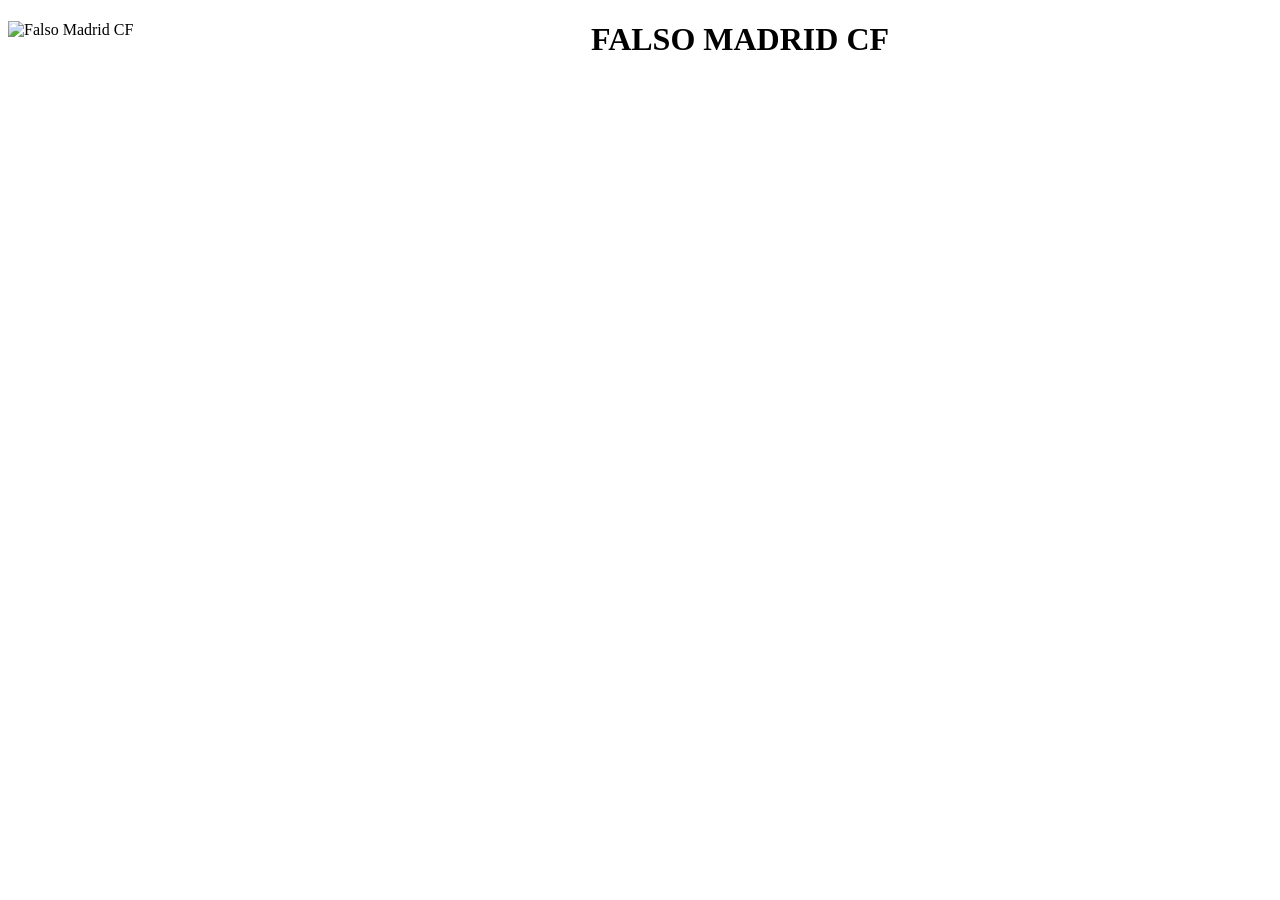
==== index.html @ 019c1492 "Add files via upload" ====
<!DOCTYPE html>
<html lang="en">
<head>
    <meta charset="UTF-8">
    <meta name="viewport" content="width=device-width, initial-scale=1.0">
    <title>Falso Madrid CF</title>
    <link rel="preconnect" href="https://fonts.googleapis.com">
    <link rel="preconnect" href="https://fonts.gstatic.com" crossorigin>
    <link href="https://fonts.googleapis.com/css2?family=Oswald:wght@200..700&display=swap" rel="stylesheet">
</head>
<body>
    <img src="/Gemini_Generated_Image_e3u07ee3u07ee3u0-removebg-preview.png" alt="Falso Madrid CF" align="left" width="200">
    <h1 align="center">FALSO MADRID CF</h1>
</body>
</html>
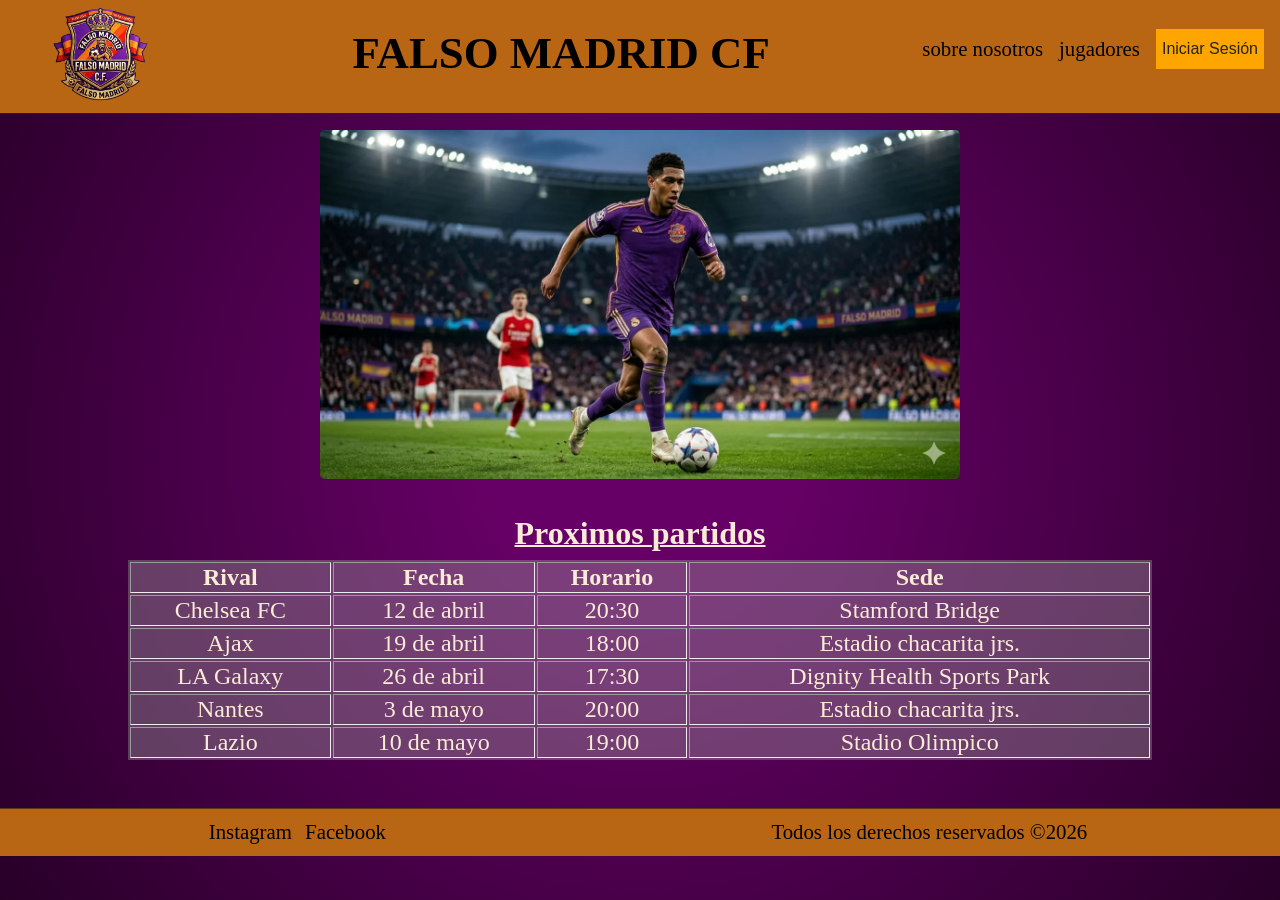
==== commit dfe6fd28: "Add files via upload" ====
--- a/index.html
+++ b/index.html
@@ -3,13 +3,87 @@
 <head>
     <meta charset="UTF-8">
     <meta name="viewport" content="width=device-width, initial-scale=1.0">
+    <link rel="stylesheet" href="https://lh3.googleusercontent.com/gg/[base64]s1600-rj?authuser=1">
+    <meta name="description" content="Falso Madrid CF es un club de fútbol ficticio que se inspira en el Real Madrid CF, pero con un toque de humor y creatividad. Nuestro equipo está formado por jugadores imaginarios que representan la pasión y el espíritu del fútbol, pero con un estilo único y divertido. En Falso Madrid CF, nos esforzamos por ofrecer una experiencia futbolística diferente, llena de risas y entretenimiento para nuestros seguidores. ¡Únete a nosotros en esta aventura futbolística llena de diversión y emoción!">
+    <link rel="shortcut icon" href="LogoFalsoMadrid.png" type="image/x-icon">
+    <link rel="stylesheet" href="index.css">
     <title>Falso Madrid CF</title>
-    <link rel="preconnect" href="https://fonts.googleapis.com">
-    <link rel="preconnect" href="https://fonts.gstatic.com" crossorigin>
-    <link href="https://fonts.googleapis.com/css2?family=Oswald:wght@200..700&display=swap" rel="stylesheet">
 </head>
-<body>
-    <img src="/Gemini_Generated_Image_e3u07ee3u07ee3u0-removebg-preview.png" alt="Falso Madrid CF" align="left" width="200">
-    <h1 align="center">FALSO MADRID CF</h1>
+<body >
+    <nav>
+    <div>
+        <a href="index.html"><img class="nav-imagen" src="LogoFalsoMadrid.png" alt="Falso Madrid CF"></a>
+    </div>
+    <div>
+        <h1 style="font-size: 2.8rem; text-align: center;">FALSO MADRID CF</h1>
+    </div>
+    <div class="contenedor-links">
+        <a class="nav-vinculo"  href="sobre-nosotros.html">sobre nosotros</a>
+        <a  class="nav-vinculo"  href="jugadores.html">jugadores</a>   
+        <a class="iniciarsesion-link" href="iniciarSesion.html"><button class="iniciarsesion-boton">Iniciar Sesión</button></a>
+    </div>  
+    </nav>
+    <div class="slider-box">
+        <ul class="slider-ul">
+            <li class="slider-li"><img  src="JugadorJugando.webp" alt="Jugador jugando a la pelota"></li>
+            <li class="slider-li"><img  src="JugadorConPelota.webp" alt="Jugador con pelota"></li>
+        </ul>   
+    </div>
+
+    <div class="contenedor-tabla">
+        <div class="titulo-tabla">Proximos partidos</div>
+            <div class="tabla-main">
+                <table class="tabla" border="2">
+                <tr class="info">
+                    <th>Rival</th>
+                    <th>Fecha</th>
+                    <th>Horario</th>
+                    <th>Sede</th>
+                </tr>
+                <tr id="data">
+                    <td>Chelsea FC</td>
+                    <td>12 de abril</td>
+                    <td>20:30</td>
+                    <td>Stamford Bridge</td>
+                </tr>
+                <tr id="data">
+                    <td>Ajax</td>
+                    <td>19 de abril</td>
+                    <td>18:00</td>
+                    <td>Estadio chacarita jrs.</td>
+                </tr>
+                <tr id="data">
+                    <td>LA Galaxy</td>
+                    <td>26 de abril</td>
+                    <td>17:30</td>
+                    <td>Dignity Health Sports Park</td>
+                </tr>
+                <tr id="data">
+                    <td>Nantes</td>
+                    <td>3 de mayo</td>
+                    <td>20:00</td>
+                    <td>Estadio chacarita jrs.</td>
+                </tr>
+                <tr id="data">
+                    <td>Lazio</td>
+                    <td>10 de mayo</td>
+                    <td>19:00</td>
+                    <td>Stadio Olimpico</td>
+                </tr>
+                </table>
+            </div>
+        </div>
+    </div>
+
+    <footer class="footerr">
+        <div class="footerr-redesSociales">
+            <a href="https://instagram.com" target="_blank">Instagram</a>
+            <a href="https://facebook.com" target="_blank">Facebook</a>
+        </div>
+
+        <div class="footerr-derechos">
+            Todos los derechos reservados ©2026
+        </div>
+    </footer>
 </body>
 </html>
--- a/index.css
+++ b/index.css
@@ -0,0 +1,191 @@
+/* Estilos Generales */
+body {
+    margin: 0;
+    min-height: 100vh;
+    background: linear-gradient( #800080, #1a1a1a);
+    background-attachment: fixed; /* Evita que el fondo se repita al hacer scroll */
+}
+/* Navegación */
+nav {
+    background:linear-gradient(#b86614 110%, #000000 150%) ;
+    z-index: 3;
+    display: flex;
+    flex-direction: column;
+    justify-content: space-between;
+    align-items: center;
+    border-bottom: .05rem solid #222;
+}
+
+nav h1 {
+    margin: 0;
+    margin-bottom: .5rem;
+    font-size: 2.8rem;
+    text-align: center;
+}
+
+.nav-imagen {
+    width: 200px;
+}
+
+.contenedor-links {
+    display: flex;
+    flex-direction: column;
+    justify-content: center;
+    align-items: center;
+    gap: .8rem;
+    margin-bottom: 1rem;
+}
+
+.nav-vinculo {
+    text-decoration: none;
+    font-size: 1.3rem;
+    color: #000;
+}
+
+.nav-vinculo:hover {
+    color: #e6b35c;
+}
+
+/* Botón Iniciar Sesión */
+.iniciarsesion-boton {
+    border: none;
+    outline: none;
+    width: auto;
+    height: 2.5rem;
+    background-color: orange;
+    color: #222;
+    font-size: 1rem;
+    cursor: pointer; /* Añadido para mejor UX */
+}
+
+.iniciarsesion-boton:hover {
+    background-color: #ffa931;
+    transform: scale(1.02); /* Corregido el valor de scale */
+}
+
+/* Slider (Carrusel) */
+.slider-box {
+    width: 95%;
+    margin: 0 auto;
+    height: auto;
+    overflow: hidden;
+}
+
+.slider-ul {
+    display: flex;
+    padding: 0;
+    width: 200%;
+    animation: slider 8s infinite alternate ease-in-out;
+    list-style: none;
+}
+
+.slider-li {
+    width: 100%;
+    position: relative;
+}
+
+.slider-box img {
+    width: 100%;
+    border-radius: .3rem;
+}
+
+@keyframes slider {
+    0% { margin-left: 0%; }
+    40% { margin-left: 0%; }
+    60% { margin-left: -100%; }
+    100% { margin-left: -100%; }
+}
+
+/* Media Queries para Escritorio */
+@media screen and (min-width: 1200px) {
+    body{
+        background: radial-gradient(circle, #660066 20%, #000 150%);
+    }
+    nav {
+        flex-direction: row;
+    }
+
+    .contenedor-links {
+        gap: 1rem;
+        flex-direction: row;
+    }
+
+    .iniciarsesion-boton {
+        margin-right: 1rem;
+    }
+
+    .nav-imagen {
+        margin-top: 0rem;
+    }
+
+    .slider-box {
+        width: 50%;
+        margin: 0 auto;
+    }
+    .footerr-redesSociales{
+        margin-left: 0;
+    }
+}
+main{
+    flex-grow: 1;
+}
+
+/* Media Queries para Tablet */
+.contenedor-tabla{
+    color: antiquewhite;
+    width: 100%;
+    display: flex;
+    flex-direction: column;
+    justify-content: center; 
+    align-items: center;
+    margin-bottom: 1rem;
+}
+.titulo-tabla{
+    text-align: center;
+    font-size: 2rem;
+    font-weight: bold;
+    margin-top: 1rem;
+    margin-bottom: .5rem;
+    text-decoration: underline 2px;
+}
+.tabla-main{
+    width: 100%;
+    display: flex;
+    justify-content: center; 
+    align-items: center;
+}
+.tabla{
+    width: 80%;
+    font-size: 1.5rem;
+    border:2px;
+    border-color:"purple";
+    margin-bottom: 2rem;
+    background-color: rgb(155, 155, 155,0.4);
+}
+.tabla td{
+    text-align: center;
+}
+
+/*FOOTER*/
+.footerr{
+    display: flex;
+    align-items: center;
+    justify-content: space-around;
+    color: #000;
+    font-size: 1.3rem;
+    min-height:3rem;
+    background: linear-gradient(#000, #b86614 2%);;
+}
+.footerr-redesSociales{
+        margin-left: 1rem;
+    }
+.footerr-redesSociales a{
+    color: #000;
+    text-decoration: none;
+}
+.footerr-redesSociales a:first-child{
+    margin-right: .5rem;
+}
+.footerr-derechos{
+   text-align: center;
+}
